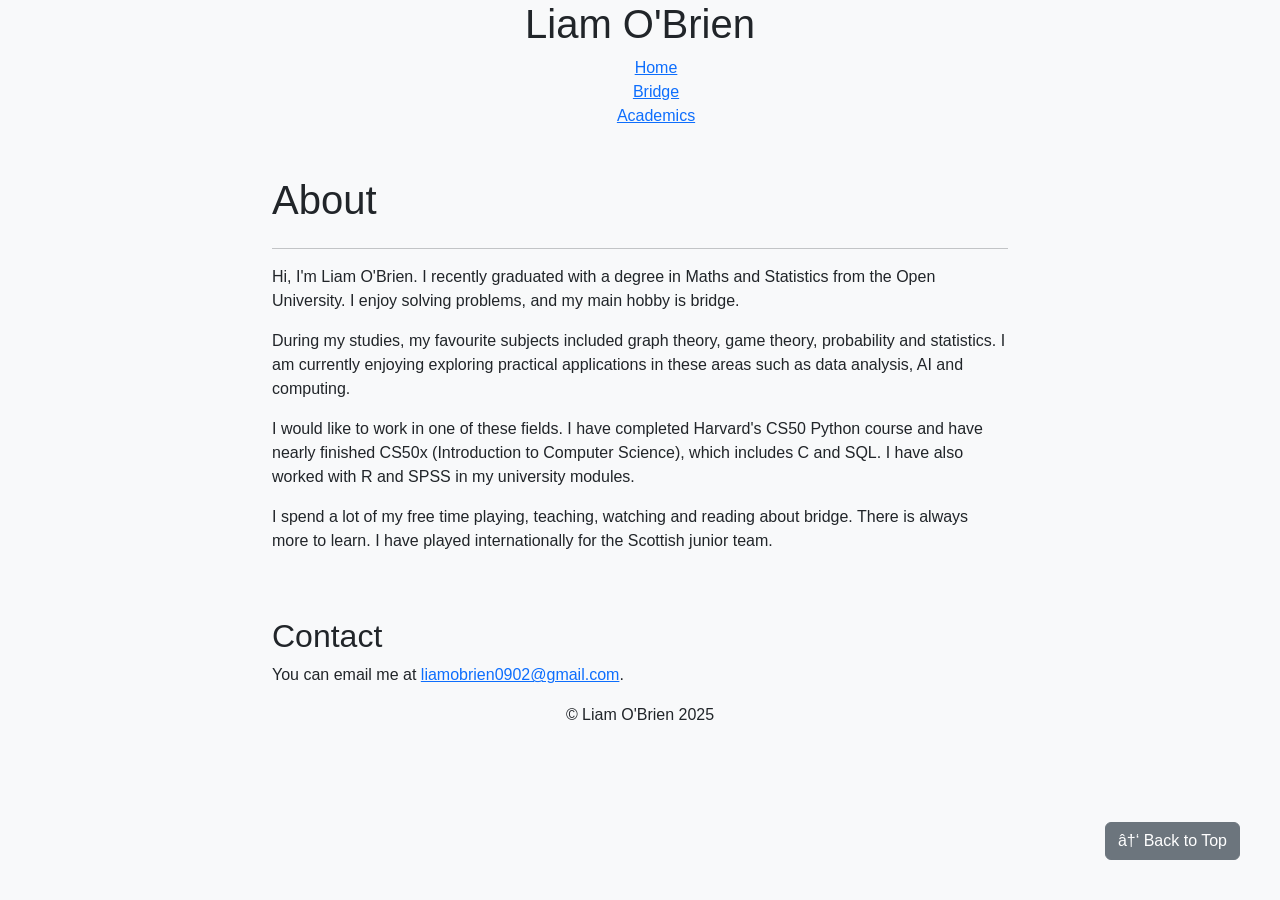
==== about.html @ e389c98b "Add files via upload" ====
<!DOCTYPE html>

<html lang="en">
    <head>
        <link href="https://cdn.jsdelivr.net/npm/bootstrap@5.3.3/dist/css/bootstrap.min.css" rel="stylesheet" integrity="sha384-QWTKZyjpPEjISv5WaRU9OFeRpok6YctnYmDr5pNlyT2bRjXh0JMhjY6hW+ALEwIH" crossorigin="anonymous">
        <script src="https://cdn.jsdelivr.net/npm/bootstrap@5.3.3/dist/js/bootstrap.bundle.min.js" integrity="sha384-YvpcrYf0tY3lHB60NNkmXc5s9fDVZLESaAA55NDzOxhy9GkcIdslK1eN7N6jIeHz" crossorigin="anonymous"></script>
        <link href="styles.css" rel="stylesheet">
        <title>Liam O'Brien</title>
        <link rel="shortcut icon" href="favicon.ico" type="image/x-icon">
    </head>
    <body>
        <header>
            <h1>Liam O'Brien</h1>
            <nav>
                <ol>
                    <li>
                        <a href="index.html">Home</a>
                    </li>
                    <li>
                        <a href="bridge.html">Bridge</a>
                    </li>
                    <li>
                        <a href="academics.html">Academics</a>
                    </li>
                </ol>
            </nav>
        </header>
        <main>
            <section class="container mt-5">
                <div class="row justify-content-center">
                    <div class="col-lg-8">
                        <h1 class="mb-4">About</h1>
                        <hr>
                        <p>Hi, I'm Liam O'Brien. I recently graduated with a degree in Maths and Statistics from the Open University. I enjoy solving problems, and my main hobby is bridge.</p>
                        <p>During my studies, my favourite subjects included graph theory, game theory, probability and statistics. I am currently enjoying exploring practical applications in these areas such as data analysis, AI and computing.</p>
                        <p>I would like to work in one of these fields. I have completed Harvard's CS50 Python course and have nearly finished CS50x (Introduction to Computer Science), which includes C and SQL. I have also worked with R and SPSS in my university modules.</p>
                        <p>I spend a lot of my free time playing, teaching, watching and reading about bridge. There is always more to learn. I have played internationally for the Scottish junior team.</p>
                    </div>
                </div>

            </section>
            <section class="container mt-5">
                <div class="row justify-content-center">
                    <div class="col-lg-8">
                        <h2>Contact</h2>
                        <p>You can email me at
                            <a href="mailto:liamobrien0902@gmail.com">liamobrien0902@gmail.com</a>.
                        </p>
                    </div>
                </div>
            </section>
        </main>
        <footer>
            <p>&copy; Liam O'Brien 2025</p>
        </footer>
        <button onclick="backToTop()" id="backToTop" class="btn btn-secondary" style="position: fixed; bottom: 40px; right: 40px;">↑ Back to Top</button>
        <script>
            function backToTop() {
                window.scrollTo({ top: 0, behavior: "smooth" });
            }
        </script>
    </body>
</html>
---- styles.css ----
body {
    font-family: Arial, sans-serif;
    background-color: #f8f9fa;
}

header{
    text-align: center;

}

nav > ol{
    list-style: none;
    justify-content: center

}

footer{
    text-align: center;
}

a {
    color: #0d6efd;
}
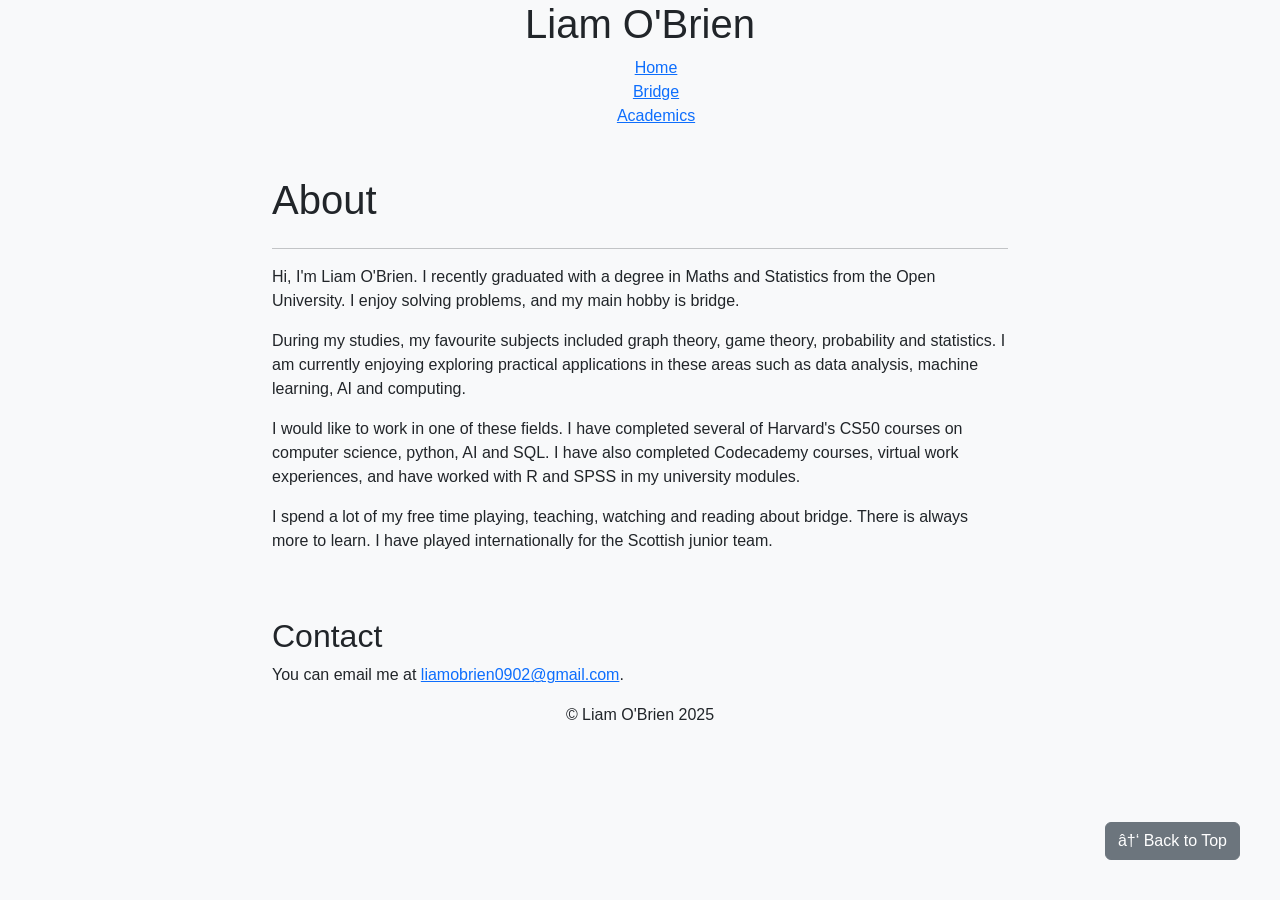
==== commit fc323d4d: "Updated about page" ====
--- a/about.html
+++ b/about.html
@@ -32,8 +32,8 @@
                         <h1 class="mb-4">About</h1>
                         <hr>
                         <p>Hi, I'm Liam O'Brien. I recently graduated with a degree in Maths and Statistics from the Open University. I enjoy solving problems, and my main hobby is bridge.</p>
-                        <p>During my studies, my favourite subjects included graph theory, game theory, probability and statistics. I am currently enjoying exploring practical applications in these areas such as data analysis, AI and computing.</p>
-                        <p>I would like to work in one of these fields. I have completed Harvard's CS50 Python course and have nearly finished CS50x (Introduction to Computer Science), which includes C and SQL. I have also worked with R and SPSS in my university modules.</p>
+                        <p>During my studies, my favourite subjects included graph theory, game theory, probability and statistics. I am currently enjoying exploring practical applications in these areas such as data analysis, machine learning, AI and computing.</p>
+                        <p>I would like to work in one of these fields. I have completed several of Harvard's CS50 courses on computer science, python, AI and SQL. I have also completed Codecademy courses, virtual work experiences, and have worked with R and SPSS in my university modules.</p>
                         <p>I spend a lot of my free time playing, teaching, watching and reading about bridge. There is always more to learn. I have played internationally for the Scottish junior team.</p>
                     </div>
                 </div>
